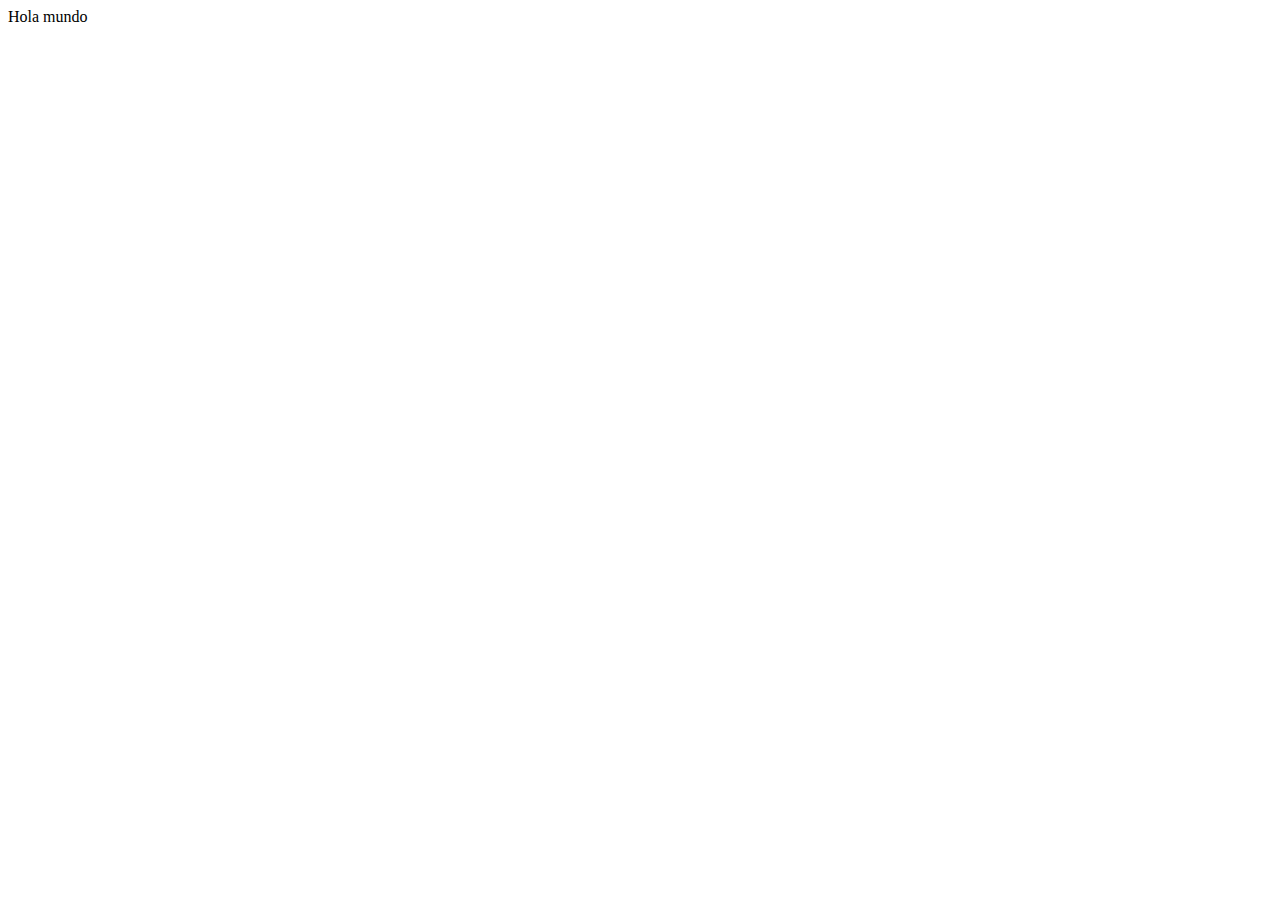
==== index.html @ 2e5b9ba4 "Subo v1 de index" ====
<!DOCTYPE html>
<html lang="es">
<head>
    <meta charset="UTF-8">
    <meta name="viewport" content="width=device-width, initial-scale=1.0">
    <title>Document</title>
</head>
<body>
    Hola mundo
</body>
</html>
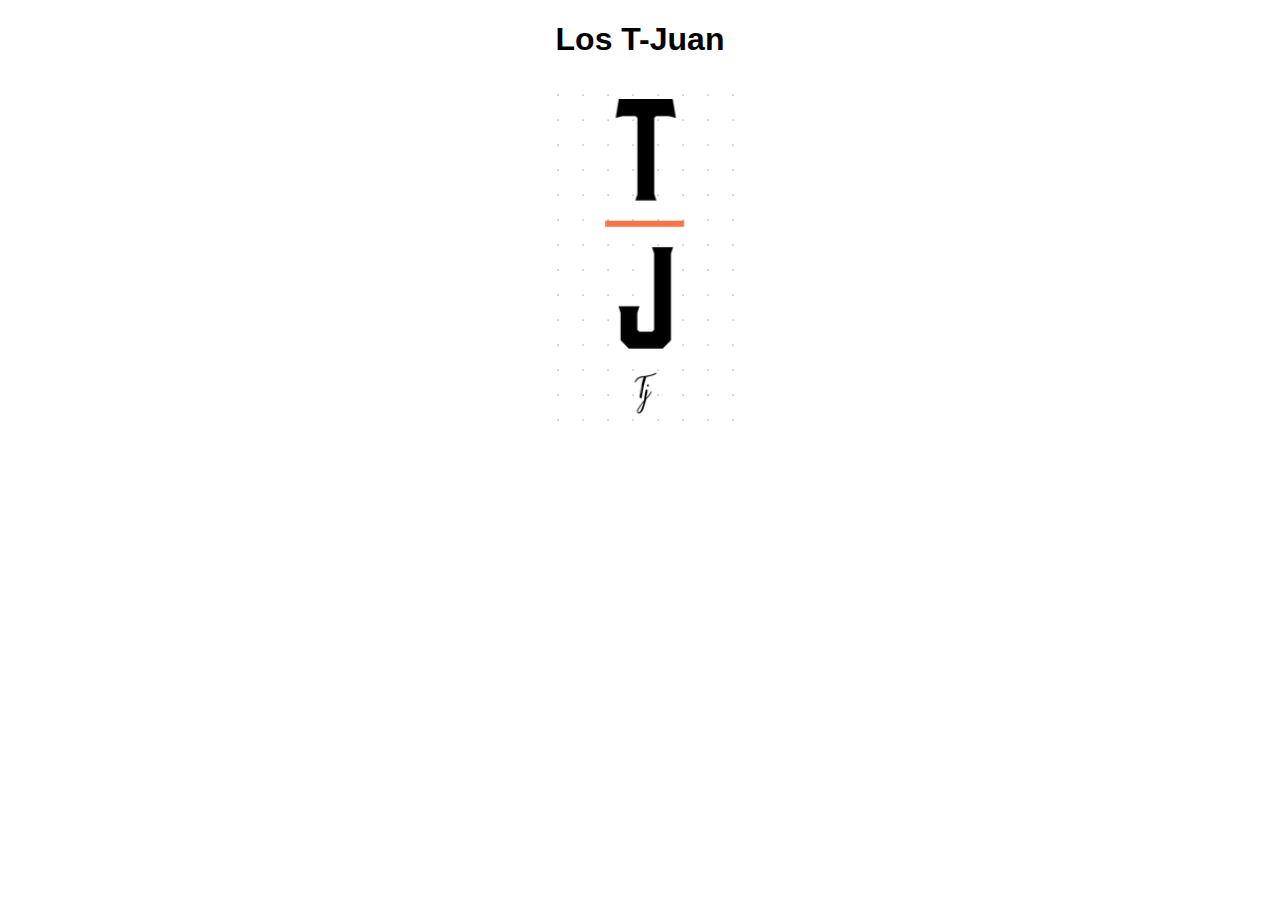
==== commit 0c3be115: "agrego capeta y arichivos" ====
--- a/index.html
+++ b/index.html
@@ -1,11 +1,24 @@
 <!DOCTYPE html>
-<html lang="es">
-<head>
-    <meta charset="UTF-8">
-    <meta name="viewport" content="width=device-width, initial-scale=1.0">
-    <title>Document</title>
-</head>
-<body>
-    Hola mundo
-</body>
+
+<html>
+    <head>
+        <meta charset="utf-8">
+        <meta http-equiv="X-UA-Compatible" content="IE=edge">
+        <title></title>
+        <meta name="description" content="">
+        <meta name="viewport" content="width=device-width, initial-scale=1">
+        <link rel="stylesheet" href="/css/principal.css">
+        <script src="" async defer></script>
+    </head>
+    <body>
+        <div class = "Titulo">
+            <h1>Los T-Juan</h1>
+        </div>
+
+        <div>
+            <img src = "/img/logo.png" alt="Imagen del logo" class = "logo">
+        </div>
+        
+    
+    </body>
 </html>--- a/css/principal.css
+++ b/css/principal.css
@@ -0,0 +1,11 @@
+.Titulo{
+    text-align: center;
+    font-family: sans-serif;
+}
+
+.logo{
+
+    display: block;
+    margin: 0 auto;
+
+}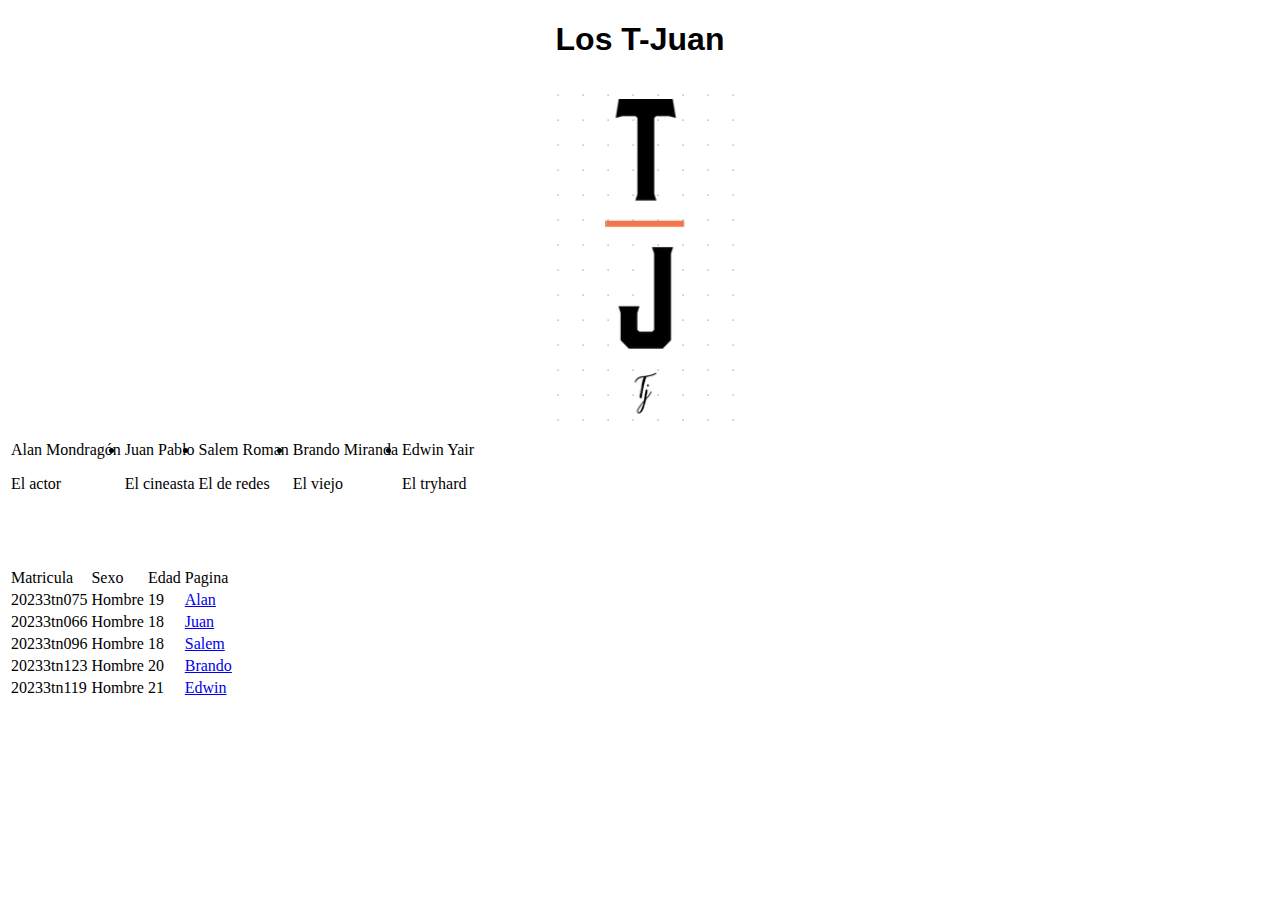
==== commit f0cf3b8a: "v2 del Index" ====
--- a/index.html
+++ b/index.html
@@ -19,6 +19,66 @@
             <img src = "/img/logo.png" alt="Imagen del logo" class = "logo">
         </div>
         
-    
+            <table class = "lista-ordenada">
+                <ol>
+                    <tr>
+                        <td class="nose"><li>Alan Mondragón <p>El actor</p></li></td>
+                    
+                    
+                        <td class="nose"><li>Juan Pablo <p>El cineasta</p></li></td>
+                    
+                    
+                        <td class="nose"><li>Salem Roman <p>El de redes</p></li></li></td>
+                    
+                
+                        <td class="nose"><li>Brando Miranda <p>El viejo</p></li></td>
+                    
+                    
+                        <td class="nose"><li>Edwin Yair <p>El tryhard</p></li></td>
+                    </tr>
+                </ol>
+            </table>
+            <br>
+            <br>
+            <br>
+            <table class="tabla-datos">
+                <tr>
+                    <td class="si">Matricula</td>
+                    <td class="si">Sexo</td>
+                    <td class="si">Edad</td>
+                    <td class="si">Pagina</td>
+                </tr>
+                <tr>
+                    <td class="si" >20233tn075</td>
+                    <td class="si">Hombre</td>
+                    <td class="si">19</td>
+                    <td class="si"><a href="/Integrantes/20233tn075.html">Alan</a></td>
+                </tr>
+                <tr>
+                    <td class="si" >20233tn066</td>
+                    <td class="si">Hombre</td>
+                    <td class="si">18</td>
+                    <td class="si"><a href="/Integrantes/20233tn066.html">Juan</a></td>
+                </tr>
+                <tr>
+                    <td class="si" >20233tn096</td>
+                    <td class="si">Hombre</td>
+                    <td class="si">18</td>
+                    <td class="si"><a href="/Integrantes/20233tn096.html">Salem</a></td>
+                </tr>
+                <tr>
+                    <td class="si" >20233tn123</td>
+                    <td class="si">Hombre</td>
+                    <td class="si">20</td>
+                    <td class="si"><a href="/Integrantes/20233tn123.html">Brando</a></td>
+                </tr>
+                <tr>
+                    <td class="si" >20233tn119</td>
+                    <td class="si">Hombre</td>
+                    <td class="si">21</td>
+                    <td class="si"><a href="/Integrantes/20233tn119.html">Edwin</a></td>
+                </tr>
+            </table>
+        
     </body>
 </html>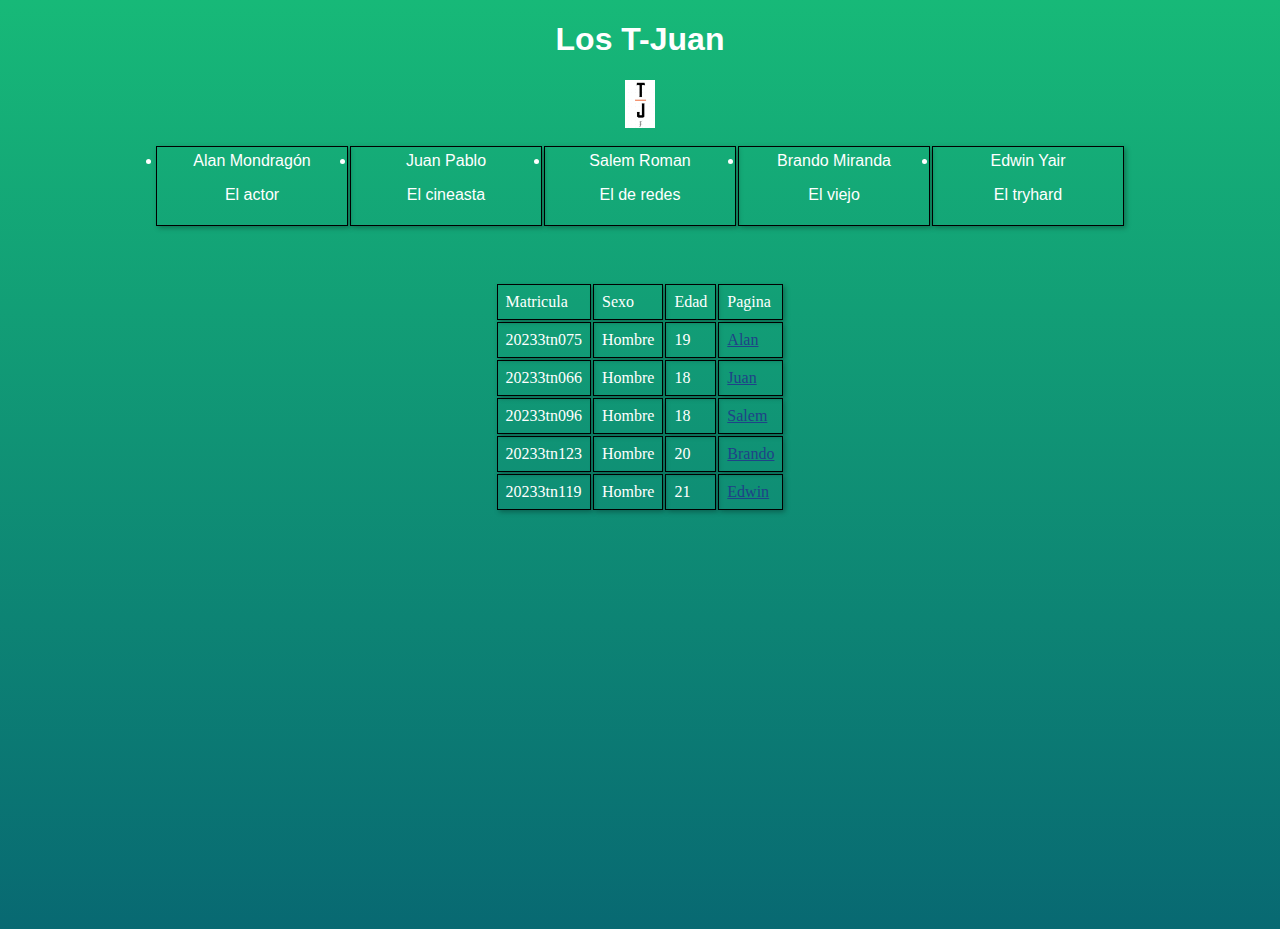
==== commit cb7870ee: "v2.1 del Index" ====
--- a/index.html
+++ b/index.html
@@ -7,7 +7,7 @@
         <title></title>
         <meta name="description" content="">
         <meta name="viewport" content="width=device-width, initial-scale=1">
-        <link rel="stylesheet" href="/css/principal.css">
+        <link rel="stylesheet" href="css/principal.css">
         <script src="" async defer></script>
     </head>
     <body>
--- a/css/principal.css
+++ b/css/principal.css
@@ -1,11 +1,46 @@
 .Titulo{
     text-align: center;
     font-family: sans-serif;
+}
+body{
+
+    background: linear-gradient(#17b978, #086972);
+    min-height: 100vh;
+    color: white;
 }
 
 .logo{
 
     display: block;
     margin: 0 auto;
+    width: 30px;
+}
 
+.lista-ordenada{
+    margin-left: auto;
+    margin-right: auto;
+    text-align: center;
+    font-family: Arial, Helvetica, sans-serif;
+
+}
+
+.tabla-datos{
+    margin-left: auto;
+    margin-right: auto;
+
+}
+.nose{
+    border:1px solid black;
+    padding: 5px;
+    width: 180px;
+    box-shadow: 2px 2px 5px rgba(0, 0, 0, 0.3);
+}
+.si{
+    border:1px solid black;
+    padding: 8px;
+    box-shadow: 2px 2px 5px rgba(0, 0, 0, 0.3);
+}
+
+a{
+    color: #1f4287;
 }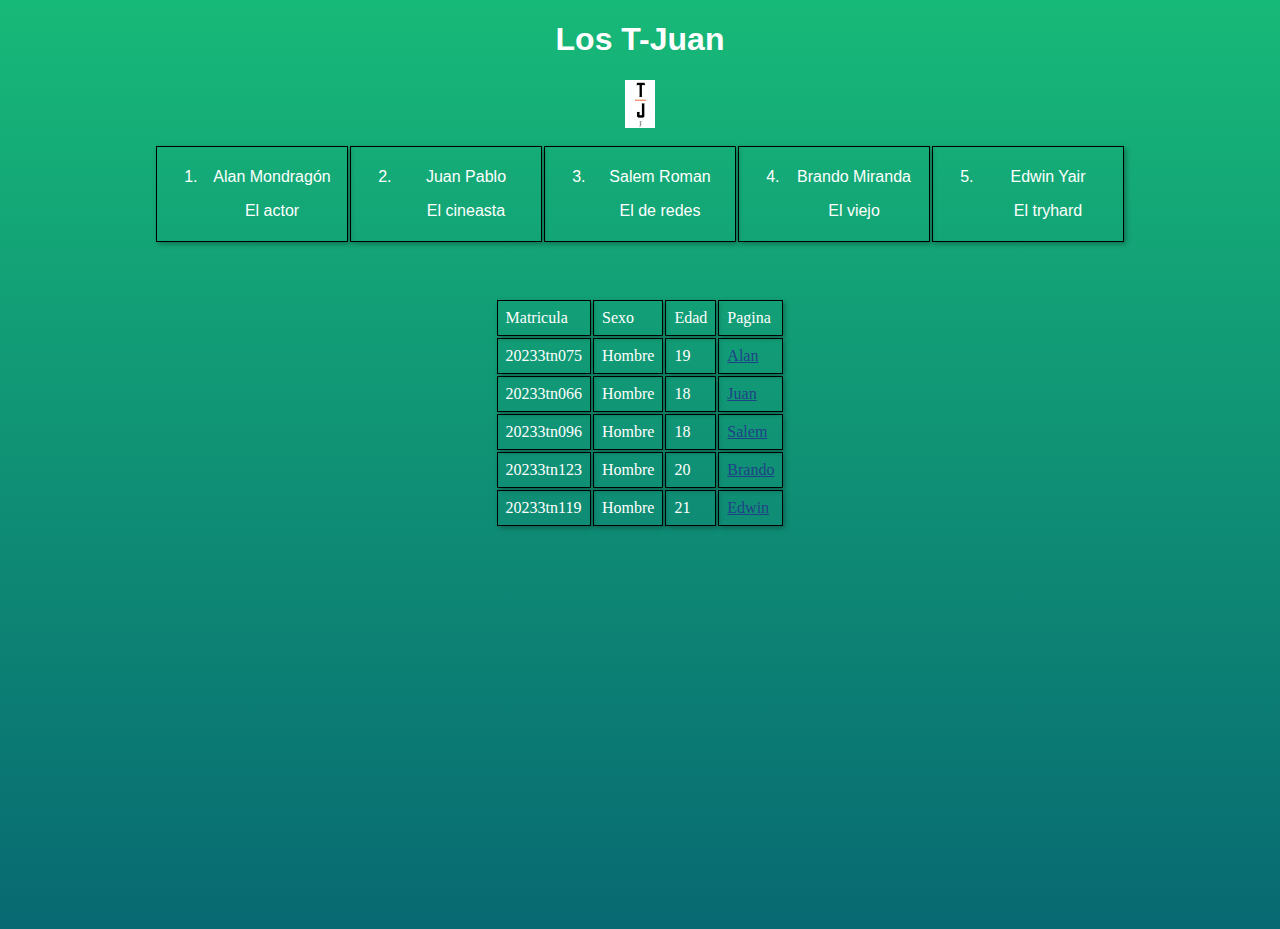
==== commit 53373ccb: "agrego orden list" ====
--- a/index.html
+++ b/index.html
@@ -16,25 +16,45 @@
         </div>
 
         <div>
-            <img src = "/img/logo.png" alt="Imagen del logo" class = "logo">
+            <img src = "img/logo.png" alt="Imagen del logo" class = "logo">
         </div>
         
             <table class = "lista-ordenada">
                 <ol>
                     <tr>
-                        <td class="nose"><li>Alan Mondragón <p>El actor</p></li></td>
+                        <td class="nose">
+                            <ol>
+                            <li>Alan Mondragón <p>El actor</p></li>
+                            </ol>
+                        </td>
                     
                     
-                        <td class="nose"><li>Juan Pablo <p>El cineasta</p></li></td>
+                        <td class="nose">
+                            <ol start="2">
+                            <li>Juan Pablo <p>El cineasta</p></li>
+                            </ol>
+                        </td>
                     
                     
-                        <td class="nose"><li>Salem Roman <p>El de redes</p></li></li></td>
+                        <td class="nose">
+                            <ol start="3">
+                            <li>Salem Roman <p>El de redes</p></li>
+                            </ol>
+                        </td>
                     
                 
-                        <td class="nose"><li>Brando Miranda <p>El viejo</p></li></td>
+                        <td class="nose">
+                            <ol start="4">
+                            <li>Brando Miranda <p>El viejo</p></li>
+                            </ol>
+                        </td>
                     
                     
-                        <td class="nose"><li>Edwin Yair <p>El tryhard</p></li></td>
+                        <td class="nose">
+                            <ol start="5">
+                            <li>Edwin Yair <p>El tryhard</p></li>
+                            </ol>
+                        </td>
                     </tr>
                 </ol>
             </table>
@@ -52,31 +72,31 @@
                     <td class="si" >20233tn075</td>
                     <td class="si">Hombre</td>
                     <td class="si">19</td>
-                    <td class="si"><a href="/Integrantes/20233tn075.html">Alan</a></td>
+                    <td class="si"><a href="Integrantes/20233tn075.html">Alan</a></td>
                 </tr>
                 <tr>
                     <td class="si" >20233tn066</td>
                     <td class="si">Hombre</td>
                     <td class="si">18</td>
-                    <td class="si"><a href="/Integrantes/20233tn066.html">Juan</a></td>
+                    <td class="si"><a href="Integrantes/20233tn066.html">Juan</a></td>
                 </tr>
                 <tr>
                     <td class="si" >20233tn096</td>
                     <td class="si">Hombre</td>
                     <td class="si">18</td>
-                    <td class="si"><a href="/Integrantes/20233tn096.html">Salem</a></td>
+                    <td class="si"><a href="Integrantes/20233tn096.html">Salem</a></td>
                 </tr>
                 <tr>
                     <td class="si" >20233tn123</td>
                     <td class="si">Hombre</td>
                     <td class="si">20</td>
-                    <td class="si"><a href="/Integrantes/20233tn123.html">Brando</a></td>
+                    <td class="si"><a href="Integrantes/20233TN123.html">Brando</a></td>
                 </tr>
                 <tr>
                     <td class="si" >20233tn119</td>
                     <td class="si">Hombre</td>
                     <td class="si">21</td>
-                    <td class="si"><a href="/Integrantes/20233tn119.html">Edwin</a></td>
+                    <td class="si"><a href="Integrantes/20233TN119.HTML">Edwin</a></td>
                 </tr>
             </table>
         
